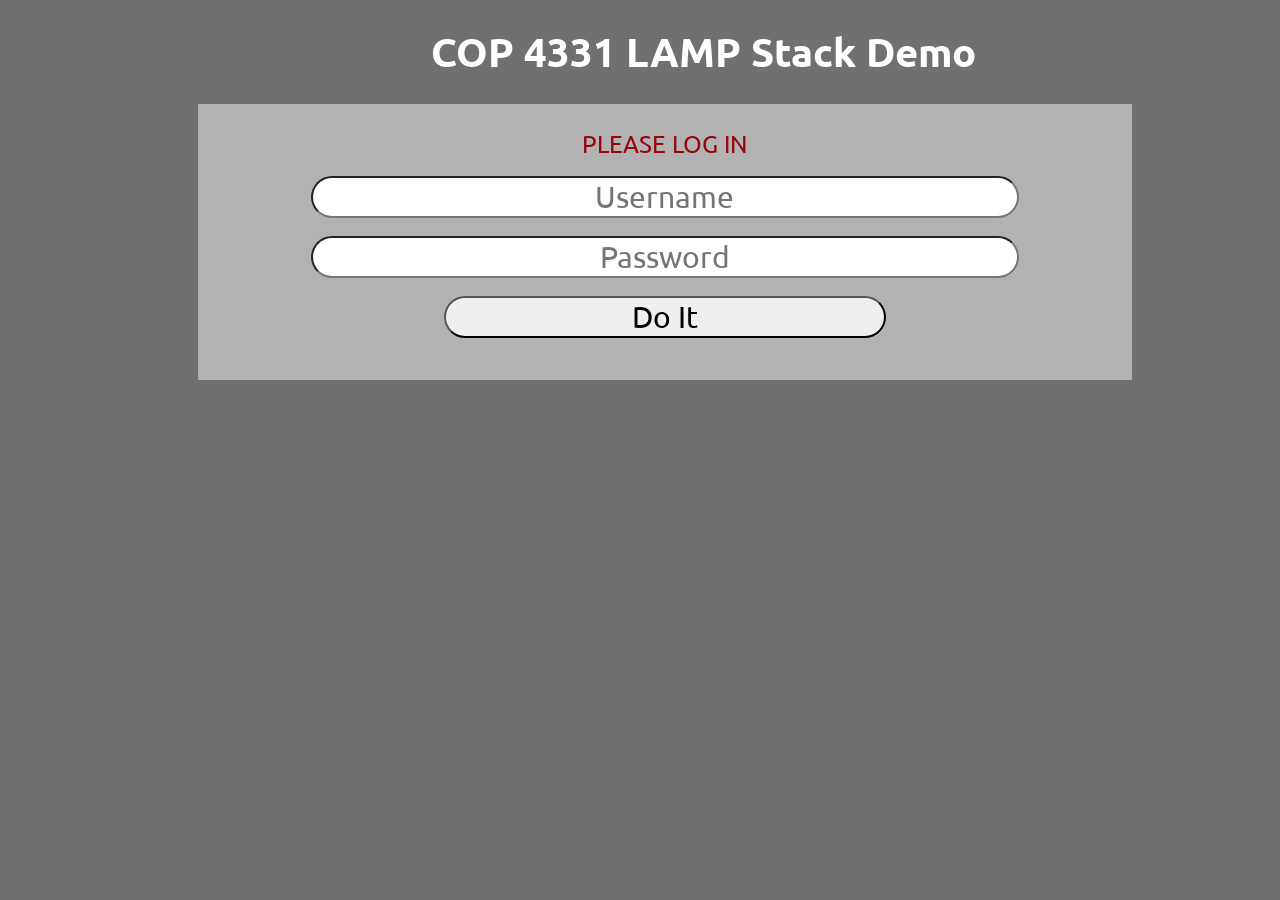
==== index.html @ 8b1c4273 "Added HTML and CSS from LAMP_STACK.zip index.html, color.html, styles.css  These will definitely nee" ====
<html>
<head>
	<title>COP 4331 LAMP Stack Demo</title>
	<script type="text/javascript" src="js/md5.js"></script>
	<script type="text/javascript" src="js/code.js"></script>
    <link href="css/styles.css" rel="stylesheet">	
    <link href="https://fonts.googleapis.com/css?family=Ubuntu" rel="stylesheet">
</head>
<body>

<h1 id="title">COP 4331 LAMP Stack Demo</h1>

<div id="loginDiv">
	<span id="inner-title">PLEASE LOG IN</span>
	<input type="text" id="loginName" placeholder="Username" /><br />
	<input type="password" id="loginPassword" placeholder="Password"/><br />
	<button type="button" id="loginButton" class="buttons" onclick="doLogin();"> Do It </button>
	<span id="loginResult"></span>
</div>

</body>
</html>
---- css/styles.css ----
body 
{
    background-color: #707070;
}

#title 
{
    font-size: 40px;
    width: 100%;
    margin: 2% 5%;
    text-align: center;
    font-family: 'Ubuntu', sans-serif;
    color: #FFFFFF;
}

#loginDiv
{
    font-size: 30px;
    width: 70%;
    margin-left: 15%;
    padding: 25px;
    background-color: #b2b2b2;
}

#loggedInDiv
{
    font-size: 30px;
    width: 70%;
    margin-left: 15%;
    padding: 25px;
    background-color: #b2b2b2;
}

#accessUIDiv
{
    font-size: 30px;
    width: 70%;
    margin-left: 15%;
    padding: 25px;
    background-color: #b2b2b2;
}

.buttons
{
    font-size: 30px;
    border-radius: 25px;
    width: 50%;
    margin-left: 25%;
    font-family: 'Ubuntu', sans-serif;
}

.buttons:hover{
    background-color: #00d5124f;
    color: #FFFFFF;
    opacity: 50%;
}

#loginName
{
	font-size: 30px;
}
#loginPassword
{
	font-size: 30px;
}
#searchText
{
	font-size: 30px;
}
#colorText
{
	font-size: 30px;
}

input[type="text"],input[type="password"]{
    border-radius: 25px;
    text-align: center;
    width: 80%;
    margin-left: 10%;
    margin-bottom: 2%;
    font-family: 'Ubuntu', sans-serif;
}

#inner-title{
    display: inline-block;
    font-size: 0.8em;
    width: 90%;
    text-align: center;
    margin-left: 5%;
    margin-bottom: 2%;
    font-family: 'Ubuntu', sans-serif;
    color: #95060a;
}

#loginResult{
    display: inline-block;
    font-size: 0.8em;
    width: 90%;
    text-align: center;
    margin-left: 5%;
    margin-bottom: 2%;
    font-family: 'Ubuntu', sans-serif;
    color: #95060a;
}

#userName{
    display: inline-block;
    width: 80%;
    margin-left: 10%;
    text-align: center;
}

#logoutButton{
    width: 20%;
    margin-left: 40%;
}

select{
    width: 30%;
    margin-left: 35%;
    margin-top: 2%;
    font-size: 0.75em;
    font-family: 'Ubuntu', sans-serif;
}

#colorSearchResult{
    display: none;
}

#colorAddResult{
    display: inline-block;
    font-size: 0.8em;
    width: 90%;
    text-align: center;
    margin-left: 5%;
    margin-top: 2%;
    margin-bottom: 1%;
    font-family: 'Ubuntu', sans-serif;
    color: #95060a;
}
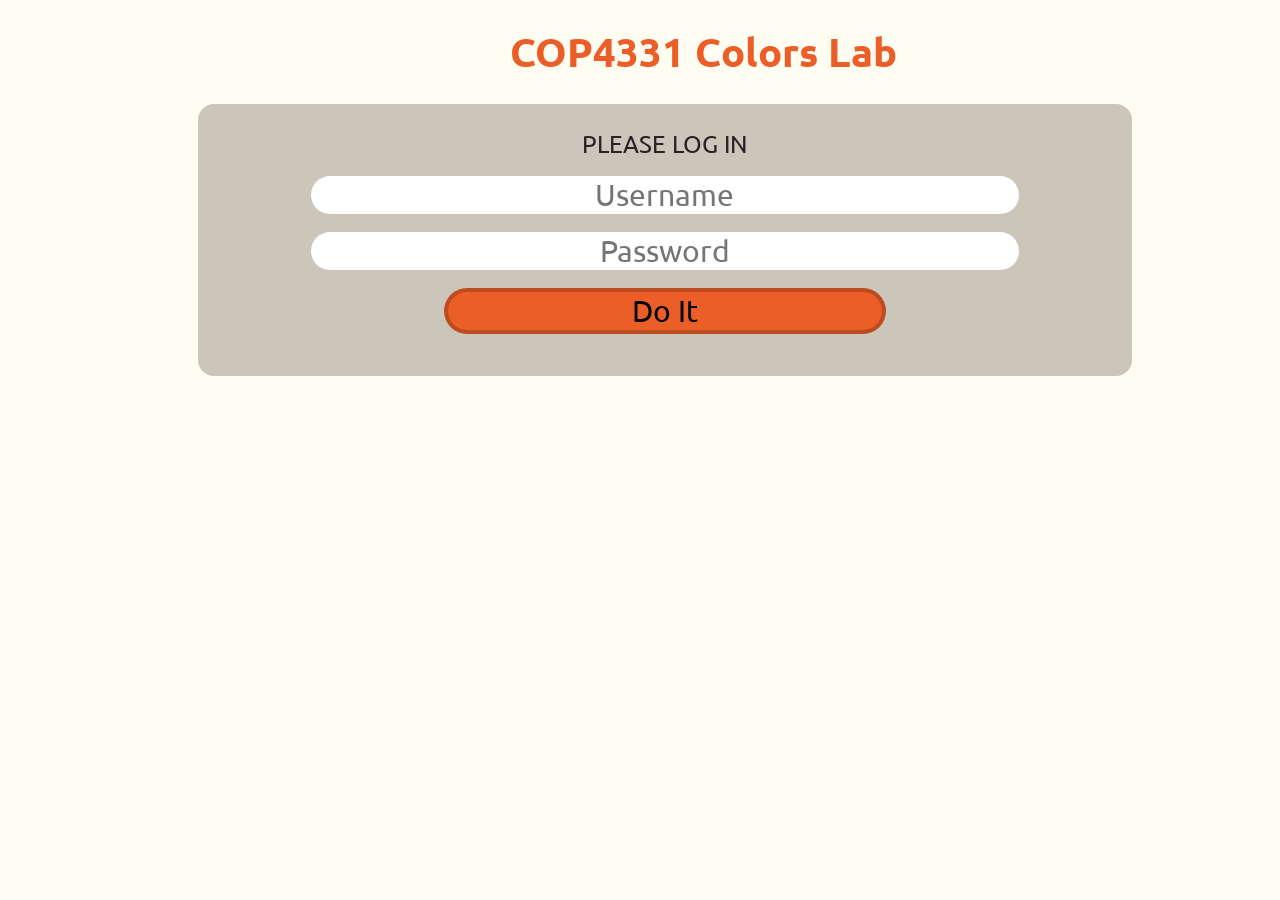
==== commit 45d2cae5: "Changed layout of index.html Updated background and layout. Added rounded corners and a different in" ====
--- a/index.html
+++ b/index.html
@@ -1,6 +1,6 @@
 <html>
 <head>
-	<title>COP 4331 LAMP Stack Demo</title>
+	<title>COP4331 Colors Lab</title>
 	<script type="text/javascript" src="js/md5.js"></script>
 	<script type="text/javascript" src="js/code.js"></script>
     <link href="css/styles.css" rel="stylesheet">	
@@ -8,7 +8,7 @@
 </head>
 <body>
 
-<h1 id="title">COP 4331 LAMP Stack Demo</h1>
+<h1 id="title">COP4331 Colors Lab</h1>
 
 <div id="loginDiv">
 	<span id="inner-title">PLEASE LOG IN</span>
@@ -19,4 +19,4 @@
 </div>
 
 </body>
-</html>
+</html>
--- a/css/styles.css
+++ b/css/styles.css
@@ -1,6 +1,6 @@
 body 
 {
-    background-color: #707070;
+    background-color: #fffcf2;
 }
 
 #title 
@@ -10,7 +10,7 @@
     margin: 2% 5%;
     text-align: center;
     font-family: 'Ubuntu', sans-serif;
-    color: #FFFFFF;
+    color: #eb5e28;
 }
 
 #loginDiv
@@ -19,7 +19,8 @@
     width: 70%;
     margin-left: 15%;
     padding: 25px;
-    background-color: #b2b2b2;
+    background-color: #ccc5b9;
+    border-radius: 16px;
 }
 
 #loggedInDiv
@@ -28,7 +29,7 @@
     width: 70%;
     margin-left: 15%;
     padding: 25px;
-    background-color: #b2b2b2;
+    background-color: #ccc5b9;
 }
 
 #accessUIDiv
@@ -37,7 +38,7 @@
     width: 70%;
     margin-left: 15%;
     padding: 25px;
-    background-color: #b2b2b2;
+    background-color: #ccc5b9;
 }
 
 .buttons
@@ -47,6 +48,8 @@
     width: 50%;
     margin-left: 25%;
     font-family: 'Ubuntu', sans-serif;
+    background-color: #eb5e28;
+    border: 4px solid rgba(0,0,0,0.2);
 }
 
 .buttons:hover{
@@ -58,10 +61,12 @@
 #loginName
 {
 	font-size: 30px;
+    border: none;
 }
 #loginPassword
 {
 	font-size: 30px;
+    border: none;
 }
 #searchText
 {
@@ -89,7 +94,7 @@
     margin-left: 5%;
     margin-bottom: 2%;
     font-family: 'Ubuntu', sans-serif;
-    color: #95060a;
+    color: #252422;
 }
 
 #loginResult{
